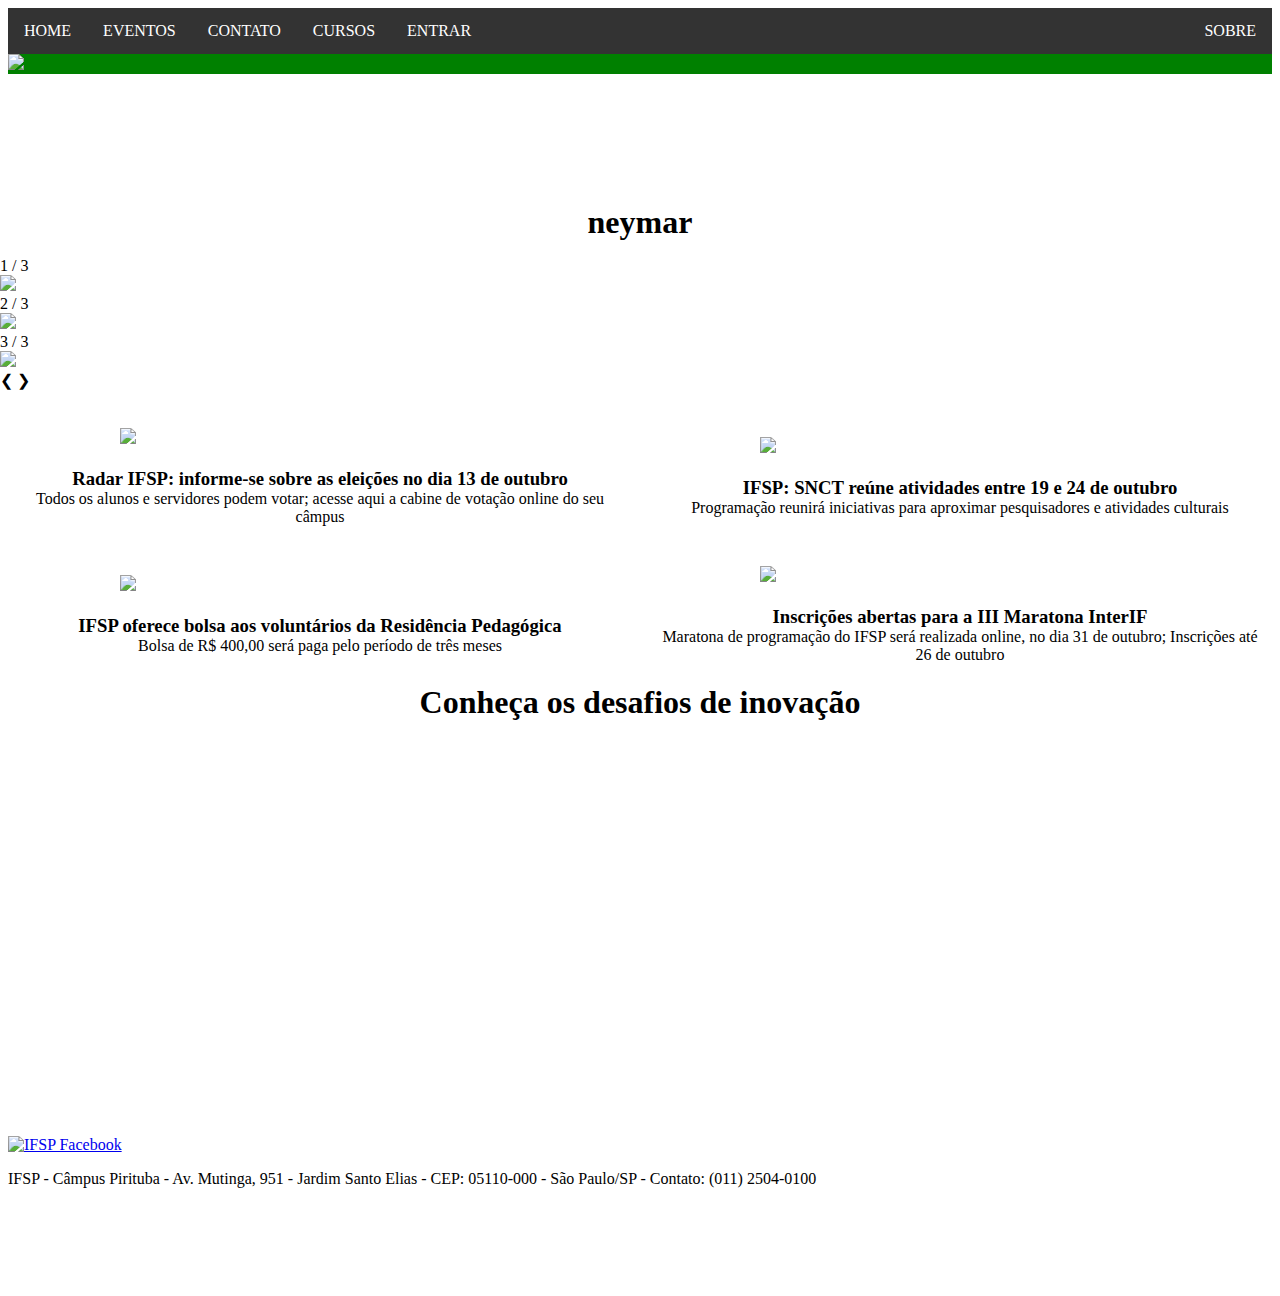
==== index.html @ 61a84b1d "img" ====
<!DOCTYPE html>

<html>

<head>
    <meta charset="UTF-8">
    <!-- configura a codificação de caracteres do navegador para o UTF-8-->
    <link rel="shortcut icon" href="Imagens/favicon.ico" type="image/x-icon">
    <!-- Adiciona o ícone de aba de navegador-->
    <link rel="stylesheet" href="css/conteudo.css">
    <!--link rel="stylesheet" href="css/menulateral.css"-->
    <title>HOME - IFSP - Pirituba</title>
    <!-- Adiciona o título na aba do navegador-->
    <script src="js/disabling.js"></script>

</head>

<body>

    <header id="cabecalho">
        <!-- Indica o cabeçalho do nosso documento-->

        <nav>
            <object width="100%" height="200px" data="menu.html"></object>
        </nav>

    </header>

    <!-- indica que é o conteúdo principal dessa página -->
    <main id="conteudo">
        <h1>neymar</h1>
        <div class="slideshow-container">
            <div class="Slides">
                <div class="numbertext">1 / 3 </div>
                <img src="Imagens/A.png" style="width:100%">
            </div>
            
            <div class="Slides">
                <div class="numbertext">2 / 3</div>
                <img src="Imagens/B.jpg" style="width:100%">
            </div>
            
            <div class="Slides">
                <div class="numbertext">3 / 3</div>
                <img src="Imagens/C.jpg" style="width:100%">
            </div>

            <a class="prev" onclick="plusSlides(-1)">&#10094;</a>
            <a class="next" onclick="plusSlides(1)">&#10095;</a>
        </div>
        <br>
        
        <!-- The dots/circles -->
        <div style="text-align:center">
            <span class="dot" onclick="currentSlide(1)"></span>
            <span class="dot" onclick="currentSlide(2)"></span>
            <span class="dot" onclick="currentSlide(3)"></span>
        </div>

        <div class="grid">
            <div class="item">
                <img src="Imagens/eleicoes.jpg" class=""/>

                <h3>Radar IFSP: informe-se sobre as eleições no dia 13 de outubro</h3>
                <p>Todos os alunos e servidores podem votar; acesse aqui a cabine de votação online do seu câmpus</p>
            </div>

            <div class="item">
                <img src="Imagens/snct.jpg" class=""/>

                <h3>IFSP: SNCT reúne atividades entre 19 e 24 de outubro</h3>
                <p>Programação reunirá iniciativas para aproximar pesquisadores e atividades culturais</p>
            </div>

            <div class="item">
                <img src="Imagens/residencia.png" class=""/>

                <h3>IFSP oferece bolsa aos voluntários da Residência Pedagógica</h3>
                <p>Bolsa de R$ 400,00 será paga pelo período de três meses</p>
            </div>

            <div class="item">
                <img src="Imagens/maratona.jpeg" class=""/>

                <h3>Inscrições abertas para a III Maratona InterIF</h3>
                <p>Maratona de programação do IFSP será realizada online, no dia 31 de outubro; Inscrições até 26 de outubro</p>
            </div>
        </div>

        <section>
            <h1>
                Conheça os desafios de inovação
            </h1>
            <div class="videoWrapper">
                <p align="center">
                    <iframe width="560" height="315" src="https://www.youtube.com/embed/5g5LQe3m8Po" frameborder="0" allow="accelerometer; autoplay; encrypted-media; gyroscope; picture-in-picture" allowfullscreen></iframe>
                </p>
            </div>
        </section>

    </main>

    <footer>
        <br><br>
        <object width="100%" height="200px" data="rodape.html"></object>

    </footer>

</body>

</html>
---- css/conteudo.css ----
@charset "UTF-8";

* {
    margin: 0;
}



figure {
    display: inline-block;
    border: 0px dotted gray;
    margin: 20px;
    /* adjust as needed */
}

figure img {
    vertical-align: top;
}

figure figcaption {
    border: 1px dotted blue;
    text-align: center;
}

aside p {
    text-align: center;
}

h1 {
    text-align: center;
}
.grid {
    display: grid;  
    grid-template-columns: 1fr 1fr; /* Colunas responsivas */
    gap: 40px; /* Aumentar o espaçamento entre os itens */
    justify-items: center; /* Centraliza os itens no grid */
    padding: 20px; /* Espaço interno ao redor do grid */
}

.item {
    display: flex;
    align-items: center;
    justify-content: center;
    flex-direction: column;
    width: 600px;
}

.item h3 {
    margin-top: 24px;
}

.item p {
    margin-top: 0;
    text-align: center;
}

.item img {
    width: 400px;
}

h1 {
    margin-bottom: 16px;
}


.grid-template-columns {
	grid-template-columns: 200px 200px;
}

.grid-template-columns-3 {
	grid-template-columns: 1fr 2fr 1fr;
}
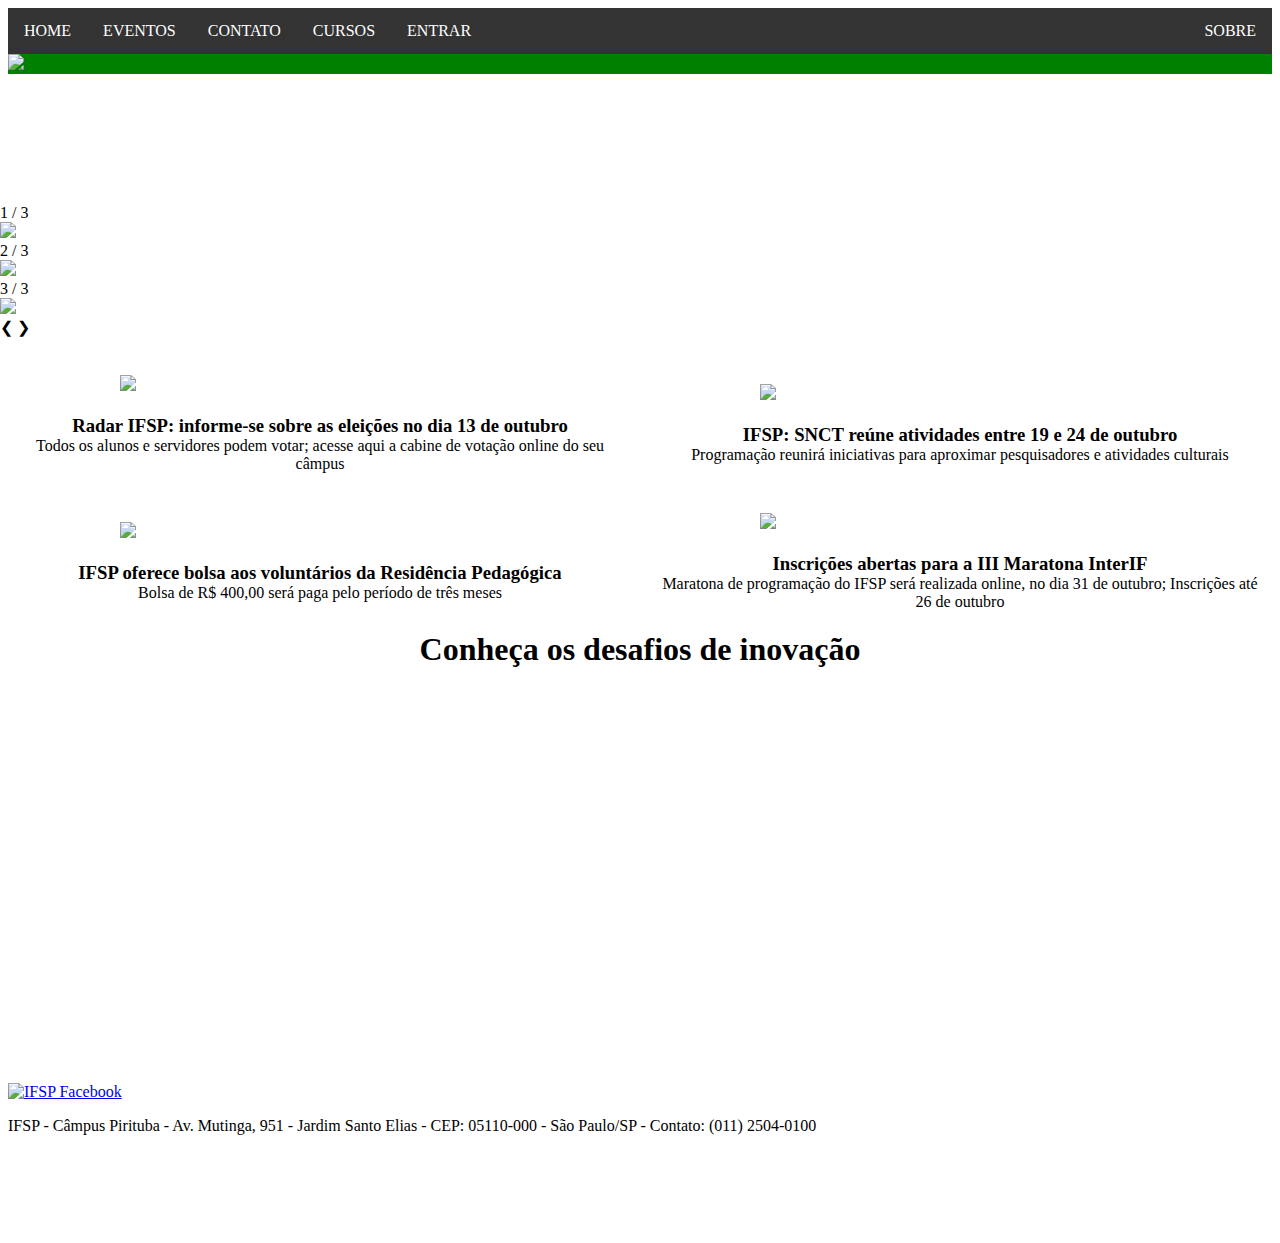
==== commit 8f75bd2e: "desfazer" ====
--- a/index.html
+++ b/index.html
@@ -30,7 +30,6 @@
 
     <!-- indica que é o conteúdo principal dessa página -->
     <main id="conteudo">
-        <h1>neymar</h1>
         <div class="slideshow-container">
             <div class="Slides">
                 <div class="numbertext">1 / 3 </div>
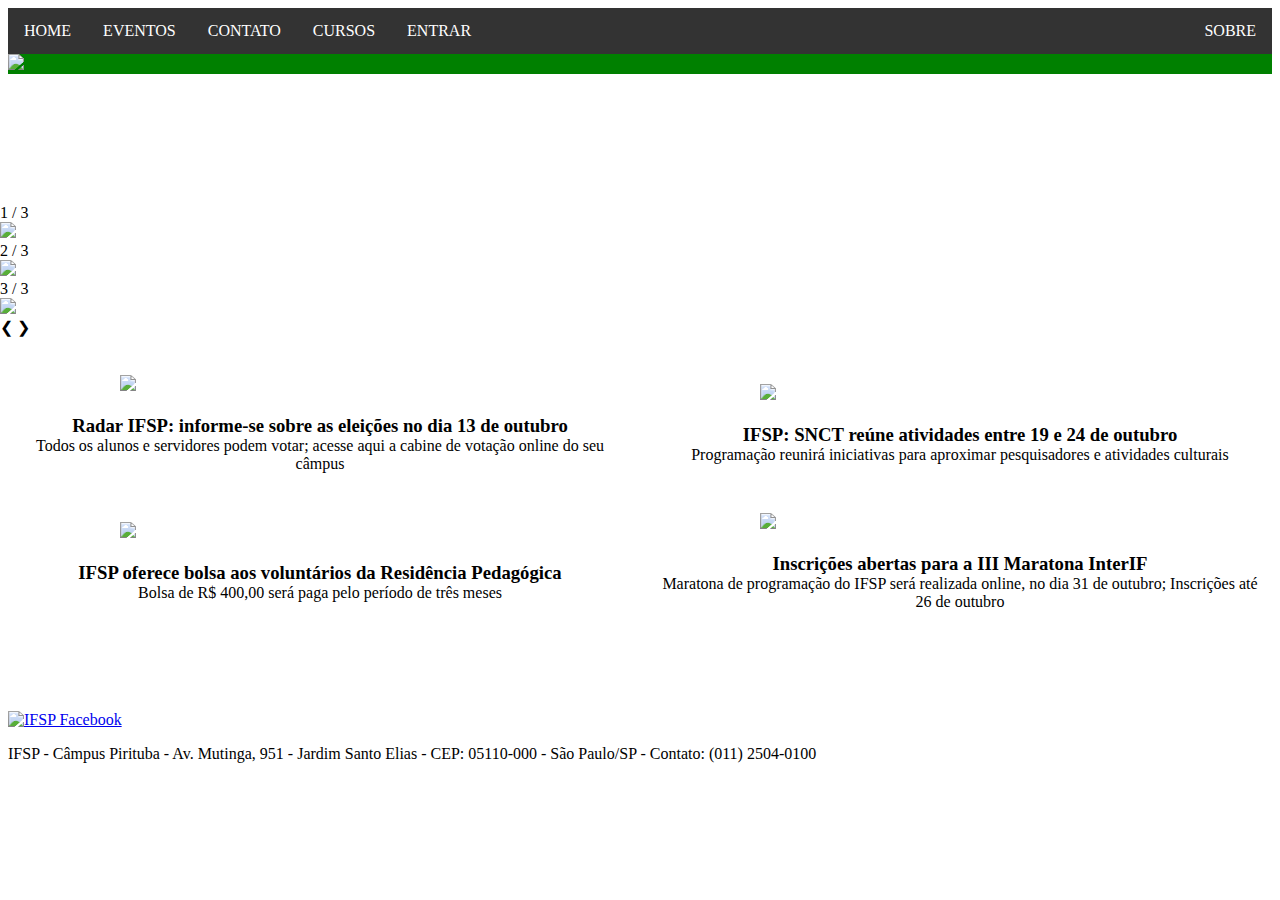
==== commit 087a5e1b: "img" ====
--- a/index.html
+++ b/index.html
@@ -88,17 +88,6 @@
             </div>
         </div>
 
-        <section>
-            <h1>
-                Conheça os desafios de inovação
-            </h1>
-            <div class="videoWrapper">
-                <p align="center">
-                    <iframe width="560" height="315" src="https://www.youtube.com/embed/5g5LQe3m8Po" frameborder="0" allow="accelerometer; autoplay; encrypted-media; gyroscope; picture-in-picture" allowfullscreen></iframe>
-                </p>
-            </div>
-        </section>
-
     </main>
 
     <footer>
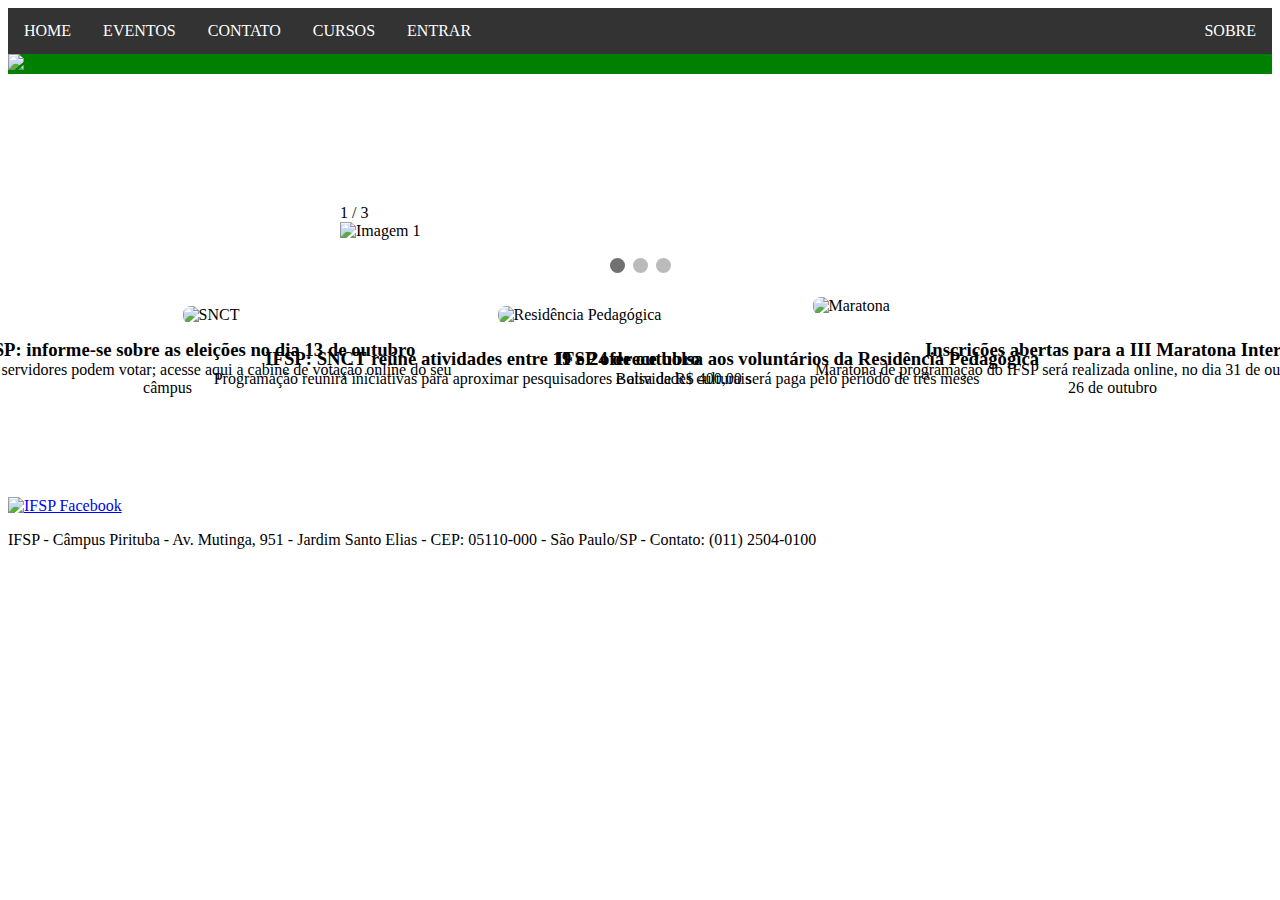
==== commit 996aac22: "index" ====
--- a/index.html
+++ b/index.html
@@ -1,102 +1,177 @@
-
-
 <!DOCTYPE html>
-
 <html>
-
 <head>
     <meta charset="UTF-8">
-    <!-- configura a codificação de caracteres do navegador para o UTF-8-->
     <link rel="shortcut icon" href="Imagens/favicon.ico" type="image/x-icon">
-    <!-- Adiciona o ícone de aba de navegador-->
     <link rel="stylesheet" href="css/conteudo.css">
-    <!--link rel="stylesheet" href="css/menulateral.css"-->
     <title>HOME - IFSP - Pirituba</title>
-    <!-- Adiciona o título na aba do navegador-->
     <script src="js/disabling.js"></script>
+    <style>
+        .slideshow-container {
+            position: relative;
+            max-width: 600px; /* Ajuste para a largura desejada */
+            margin: auto;
+        }
 
+        .Slides {
+            display: none;
+        }
+
+        .Slides img {
+            width: 100%; /* As imagens irão ocupar toda a largura do slideshow */
+            height: auto; /* Mantém a proporção da imagem */
+            max-height: 300px; /* Altura máxima para as imagens */
+        }
+
+        .prev, .next {
+            cursor: pointer;
+            position: absolute;
+            top: 50%;
+            width: auto;
+            padding: 16px;
+            color: white;
+            font-weight: bold;
+            font-size: 18px;
+            transition: 0.6s ease;
+            user-select: none;
+        }
+
+        .next {
+            right: 0;
+        }
+
+        .prev {
+            left: 0;
+        }
+
+        .dot {
+            height: 15px;
+            width: 15px;
+            margin: 0 2px;
+            background-color: #bbb;
+            border-radius: 50%;
+            display: inline-block;
+            transition: background-color 0.6s ease;
+        }
+
+        .active, .dot:hover {
+            background-color: #717171;
+        }
+
+        /* Estilos para a grid de imagens adicionais */
+        .grid {
+            display: grid;
+            grid-template-columns: repeat(auto-fit, minmax(250px, 1fr));
+            gap: 20px;
+            padding: 20px;
+        }
+
+        .grid .item img {
+            width: 100%;
+            height: auto;
+            border-radius: 8px;
+        }
+    </style>
 </head>
 
 <body>
 
-    <header id="cabecalho">
-        <!-- Indica o cabeçalho do nosso documento-->
+<header id="cabecalho">
+    <nav>
+        <object width="100%" height="200px" data="menu.html"></object>
+    </nav>
+</header>
 
-        <nav>
-            <object width="100%" height="200px" data="menu.html"></object>
-        </nav>
-
-    </header>
-
-    <!-- indica que é o conteúdo principal dessa página -->
-    <main id="conteudo">
-        <div class="slideshow-container">
-            <div class="Slides">
-                <div class="numbertext">1 / 3 </div>
-                <img src="Imagens/A.png" style="width:100%">
-            </div>
-            
-            <div class="Slides">
-                <div class="numbertext">2 / 3</div>
-                <img src="Imagens/B.jpg" style="width:100%">
-            </div>
-            
-            <div class="Slides">
-                <div class="numbertext">3 / 3</div>
-                <img src="Imagens/C.jpg" style="width:100%">
-            </div>
-
-            <a class="prev" onclick="plusSlides(-1)">&#10094;</a>
-            <a class="next" onclick="plusSlides(1)">&#10095;</a>
-        </div>
-        <br>
-        
-        <!-- The dots/circles -->
-        <div style="text-align:center">
-            <span class="dot" onclick="currentSlide(1)"></span>
-            <span class="dot" onclick="currentSlide(2)"></span>
-            <span class="dot" onclick="currentSlide(3)"></span>
+<main id="conteudo">
+    <!-- Slideshow -->
+    <div class="slideshow-container">
+        <div class="Slides">
+            <div class="numbertext">1 / 3</div>
+            <img src="Imagens/A.png" alt="Imagem 1">
         </div>
 
-        <div class="grid">
-            <div class="item">
-                <img src="Imagens/eleicoes.jpg" class=""/>
-
-                <h3>Radar IFSP: informe-se sobre as eleições no dia 13 de outubro</h3>
-                <p>Todos os alunos e servidores podem votar; acesse aqui a cabine de votação online do seu câmpus</p>
-            </div>
-
-            <div class="item">
-                <img src="Imagens/snct.jpg" class=""/>
-
-                <h3>IFSP: SNCT reúne atividades entre 19 e 24 de outubro</h3>
-                <p>Programação reunirá iniciativas para aproximar pesquisadores e atividades culturais</p>
-            </div>
-
-            <div class="item">
-                <img src="Imagens/residencia.png" class=""/>
-
-                <h3>IFSP oferece bolsa aos voluntários da Residência Pedagógica</h3>
-                <p>Bolsa de R$ 400,00 será paga pelo período de três meses</p>
-            </div>
-
-            <div class="item">
-                <img src="Imagens/maratona.jpeg" class=""/>
-
-                <h3>Inscrições abertas para a III Maratona InterIF</h3>
-                <p>Maratona de programação do IFSP será realizada online, no dia 31 de outubro; Inscrições até 26 de outubro</p>
-            </div>
+        <div class="Slides">
+            <div class="numbertext">2 / 3</div>
+            <img src="Imagens/B.jpg" alt="Imagem 2">
         </div>
 
-    </main>
+        <div class="Slides">
+            <div class="numbertext">3 / 3</div>
+            <img src="Imagens/C.jpg" alt="Imagem 3">
+        </div>
 
-    <footer>
-        <br><br>
-        <object width="100%" height="200px" data="rodape.html"></object>
+        <a class="prev" onclick="plusSlides(-1)">&#10094;</a>
+        <a class="next" onclick="plusSlides(1)">&#10095;</a>
+    </div>
+    <br>
 
-    </footer>
+    <div style="text-align:center">
+        <span class="dot" onclick="currentSlide(1)"></span>
+        <span class="dot" onclick="currentSlide(2)"></span>
+        <span class="dot" onclick="currentSlide(3)"></span>
+    </div>
+
+    <!-- Grid de outras imagens -->
+    <div class="grid">
+        <div class="item">
+            <img src="Imagens/eleicoes.jpg" alt="Eleições">
+            <h3>Radar IFSP: informe-se sobre as eleições no dia 13 de outubro</h3>
+            <p>Todos os alunos e servidores podem votar; acesse aqui a cabine de votação online do seu câmpus</p>
+        </div>
+
+        <div class="item">
+            <img src="Imagens/snct.jpg" alt="SNCT">
+            <h3>IFSP: SNCT reúne atividades entre 19 e 24 de outubro</h3>
+            <p>Programação reunirá iniciativas para aproximar pesquisadores e atividades culturais</p>
+        </div>
+
+        <div class="item">
+            <img src="Imagens/residencia.png" alt="Residência Pedagógica">
+            <h3>IFSP oferece bolsa aos voluntários da Residência Pedagógica</h3>
+            <p>Bolsa de R$ 400,00 será paga pelo período de três meses</p>
+        </div>
+
+        <div class="item">
+            <img src="Imagens/maratona.jpeg" alt="Maratona">
+            <h3>Inscrições abertas para a III Maratona InterIF</h3>
+            <p>Maratona de programação do IFSP será realizada online, no dia 31 de outubro; Inscrições até 26 de outubro</p>
+        </div>
+    </div>
+</main>
+
+<footer>
+    <br><br>
+    <object width="100%" height="200px" data="rodape.html"></object>
+</footer>
+
+<script>
+    let slideIndex = 1;
+    showSlides(slideIndex);
+
+    function plusSlides(n) {
+        showSlides(slideIndex += n);
+    }
+
+    function currentSlide(n) {
+        showSlides(slideIndex = n);
+    }
+
+    function showSlides(n) {
+        let i;
+        let slides = document.getElementsByClassName("Slides");
+        let dots = document.getElementsByClassName("dot");
+        if (n > slides.length) {slideIndex = 1}
+        if (n < 1) {slideIndex = slides.length}
+        for (i = 0; i < slides.length; i++) {
+            slides[i].style.display = "none";
+        }
+        for (i = 0; i < dots.length; i++) {
+            dots[i].className = dots[i].className.replace(" active", "");
+        }
+        slides[slideIndex-1].style.display = "block";
+        dots[slideIndex-1].className += " active";
+    }
+</script>
 
 </body>
-
 </html>
-
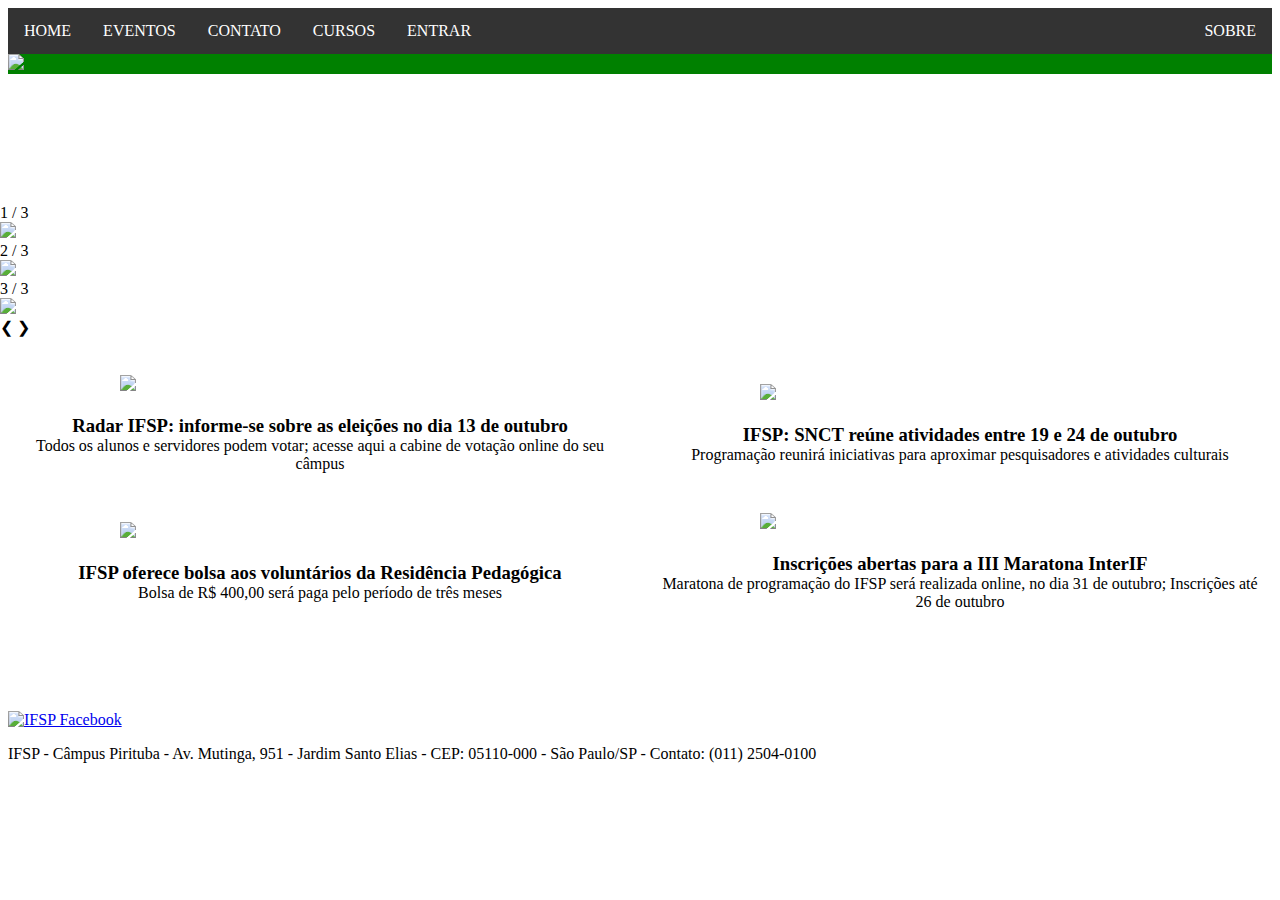
==== commit ae927fc2: "index" ====
--- a/index.html
+++ b/index.html
@@ -1,177 +1,100 @@
+
 <!DOCTYPE html>
 <html>
+
 <head>
     <meta charset="UTF-8">
+    <!-- configura a codificação de caracteres do navegador para o UTF-8-->
     <link rel="shortcut icon" href="Imagens/favicon.ico" type="image/x-icon">
+    <!-- Adiciona o ícone de aba de navegador-->
     <link rel="stylesheet" href="css/conteudo.css">
+    <!--link rel="stylesheet" href="css/menulateral.css"-->
     <title>HOME - IFSP - Pirituba</title>
+    <!-- Adiciona o título na aba do navegador-->
     <script src="js/disabling.js"></script>
-    <style>
-        .slideshow-container {
-            position: relative;
-            max-width: 600px; /* Ajuste para a largura desejada */
-            margin: auto;
-        }
 
-        .Slides {
-            display: none;
-        }
-
-        .Slides img {
-            width: 100%; /* As imagens irão ocupar toda a largura do slideshow */
-            height: auto; /* Mantém a proporção da imagem */
-            max-height: 300px; /* Altura máxima para as imagens */
-        }
-
-        .prev, .next {
-            cursor: pointer;
-            position: absolute;
-            top: 50%;
-            width: auto;
-            padding: 16px;
-            color: white;
-            font-weight: bold;
-            font-size: 18px;
-            transition: 0.6s ease;
-            user-select: none;
-        }
-
-        .next {
-            right: 0;
-        }
-
-        .prev {
-            left: 0;
-        }
-
-        .dot {
-            height: 15px;
-            width: 15px;
-            margin: 0 2px;
-            background-color: #bbb;
-            border-radius: 50%;
-            display: inline-block;
-            transition: background-color 0.6s ease;
-        }
-
-        .active, .dot:hover {
-            background-color: #717171;
-        }
-
-        /* Estilos para a grid de imagens adicionais */
-        .grid {
-            display: grid;
-            grid-template-columns: repeat(auto-fit, minmax(250px, 1fr));
-            gap: 20px;
-            padding: 20px;
-        }
-
-        .grid .item img {
-            width: 100%;
-            height: auto;
-            border-radius: 8px;
-        }
-    </style>
 </head>
-
+  
 <body>
 
-<header id="cabecalho">
-    <nav>
-        <object width="100%" height="200px" data="menu.html"></object>
-    </nav>
-</header>
+    <header id="cabecalho">
+        <!-- Indica o cabeçalho do nosso documento-->
 
-<main id="conteudo">
-    <!-- Slideshow -->
-    <div class="slideshow-container">
-        <div class="Slides">
-            <div class="numbertext">1 / 3</div>
-            <img src="Imagens/A.png" alt="Imagem 1">
+        <nav>
+            <object width="100%" height="200px" data="menu.html"></object>
+        </nav>
+
+    </header>
+
+    <!-- indica que é o conteúdo principal dessa página -->
+    <main id="conteudo">
+        <div class="slideshow-container">
+            <div class="Slides">
+                <div class="numbertext">1 / 3 </div>
+                <img src="Imagens/A.png" style="width:100%">
+            </div>
+            
+            <div class="Slides">
+                <div class="numbertext">2 / 3</div>
+                <img src="Imagens/B.jpg" style="width:100%">
+            </div>
+            
+            <div class="Slides">
+                <div class="numbertext">3 / 3</div>
+                <img src="Imagens/C.jpg" style="width:100%">
+            </div>
+
+            <a class="prev" onclick="plusSlides(-1)">&#10094;</a>
+            <a class="next" onclick="plusSlides(1)">&#10095;</a>
+        </div>
+        <br>
+        
+        <!-- The dots/circles -->
+        <div style="text-align:center">
+            <span class="dot" onclick="currentSlide(1)"></span>
+            <span class="dot" onclick="currentSlide(2)"></span>
+            <span class="dot" onclick="currentSlide(3)"></span>
         </div>
 
-        <div class="Slides">
-            <div class="numbertext">2 / 3</div>
-            <img src="Imagens/B.jpg" alt="Imagem 2">
+        <div class="grid">
+            <div class="item">
+                <img src="Imagens/eleicoes.jpg" class=""/>
+
+                <h3>Radar IFSP: informe-se sobre as eleições no dia 13 de outubro</h3>
+                <p>Todos os alunos e servidores podem votar; acesse aqui a cabine de votação online do seu câmpus</p>
+            </div>
+
+            <div class="item">
+                <img src="Imagens/snct.jpg" class=""/>
+
+                <h3>IFSP: SNCT reúne atividades entre 19 e 24 de outubro</h3>
+                <p>Programação reunirá iniciativas para aproximar pesquisadores e atividades culturais</p>
+            </div>
+
+            <div class="item">
+                <img src="Imagens/residencia.png" class=""/>
+
+                <h3>IFSP oferece bolsa aos voluntários da Residência Pedagógica</h3>
+                <p>Bolsa de R$ 400,00 será paga pelo período de três meses</p>
+            </div>
+
+            <div class="item">
+                <img src="Imagens/maratona.jpeg" class=""/>
+
+                <h3>Inscrições abertas para a III Maratona InterIF</h3>
+                <p>Maratona de programação do IFSP será realizada online, no dia 31 de outubro; Inscrições até 26 de outubro</p>
+            </div>
         </div>
 
-        <div class="Slides">
-            <div class="numbertext">3 / 3</div>
-            <img src="Imagens/C.jpg" alt="Imagem 3">
-        </div>
+    </main>
 
-        <a class="prev" onclick="plusSlides(-1)">&#10094;</a>
-        <a class="next" onclick="plusSlides(1)">&#10095;</a>
-    </div>
-    <br>
+    <footer>
+        <br><br>
+        <object width="100%" height="200px" data="rodape.html"></object>
 
-    <div style="text-align:center">
-        <span class="dot" onclick="currentSlide(1)"></span>
-        <span class="dot" onclick="currentSlide(2)"></span>
-        <span class="dot" onclick="currentSlide(3)"></span>
-    </div>
-
-    <!-- Grid de outras imagens -->
-    <div class="grid">
-        <div class="item">
-            <img src="Imagens/eleicoes.jpg" alt="Eleições">
-            <h3>Radar IFSP: informe-se sobre as eleições no dia 13 de outubro</h3>
-            <p>Todos os alunos e servidores podem votar; acesse aqui a cabine de votação online do seu câmpus</p>
-        </div>
-
-        <div class="item">
-            <img src="Imagens/snct.jpg" alt="SNCT">
-            <h3>IFSP: SNCT reúne atividades entre 19 e 24 de outubro</h3>
-            <p>Programação reunirá iniciativas para aproximar pesquisadores e atividades culturais</p>
-        </div>
-
-        <div class="item">
-            <img src="Imagens/residencia.png" alt="Residência Pedagógica">
-            <h3>IFSP oferece bolsa aos voluntários da Residência Pedagógica</h3>
-            <p>Bolsa de R$ 400,00 será paga pelo período de três meses</p>
-        </div>
-
-        <div class="item">
-            <img src="Imagens/maratona.jpeg" alt="Maratona">
-            <h3>Inscrições abertas para a III Maratona InterIF</h3>
-            <p>Maratona de programação do IFSP será realizada online, no dia 31 de outubro; Inscrições até 26 de outubro</p>
-        </div>
-    </div>
-</main>
-
-<footer>
-    <br><br>
-    <object width="100%" height="200px" data="rodape.html"></object>
-</footer>
-
-<script>
-    let slideIndex = 1;
-    showSlides(slideIndex);
-
-    function plusSlides(n) {
-        showSlides(slideIndex += n);
-    }
-
-    function currentSlide(n) {
-        showSlides(slideIndex = n);
-    }
-
-    function showSlides(n) {
-        let i;
-        let slides = document.getElementsByClassName("Slides");
-        let dots = document.getElementsByClassName("dot");
-        if (n > slides.length) {slideIndex = 1}
-        if (n < 1) {slideIndex = slides.length}
-        for (i = 0; i < slides.length; i++) {
-            slides[i].style.display = "none";
-        }
-        for (i = 0; i < dots.length; i++) {
-            dots[i].className = dots[i].className.replace(" active", "");
-        }
-        slides[slideIndex-1].style.display = "block";
-        dots[slideIndex-1].className += " active";
-    }
-</script>
+    </footer>
 
 </body>
+
 </html>
+
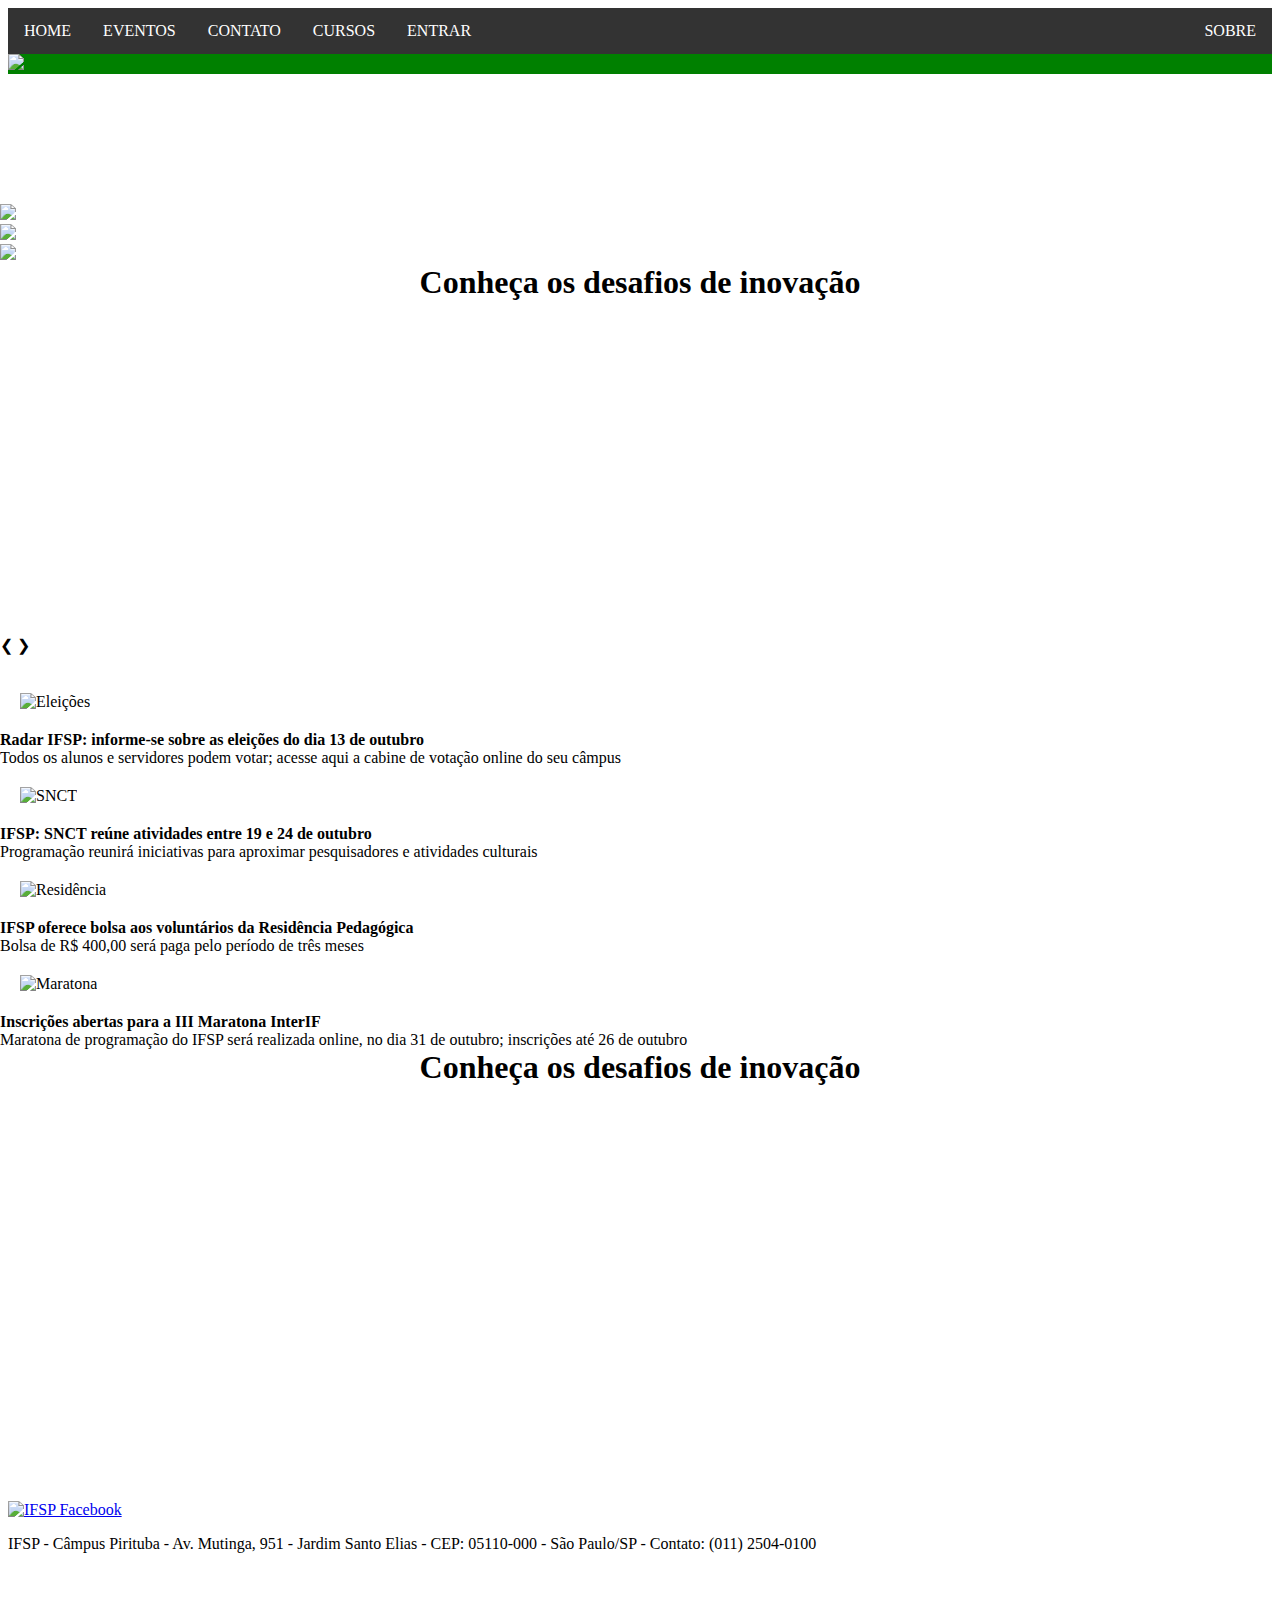
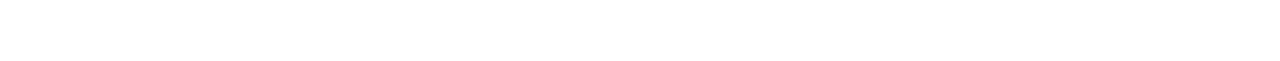
==== commit 385a0a44: "index" ====
--- a/index.html
+++ b/index.html
@@ -1,5 +1,6 @@
 
 <!DOCTYPE html>
+
 <html>
 
 <head>
@@ -8,13 +9,12 @@
     <link rel="shortcut icon" href="Imagens/favicon.ico" type="image/x-icon">
     <!-- Adiciona o ícone de aba de navegador-->
     <link rel="stylesheet" href="css/conteudo.css">
-    <!--link rel="stylesheet" href="css/menulateral.css"-->
+    <link rel="stylesheet" href="css/grid.css">
     <title>HOME - IFSP - Pirituba</title>
     <!-- Adiciona o título na aba do navegador-->
     <script src="js/disabling.js"></script>
+</head>
 
-</head>
-  
 <body>
 
     <header id="cabecalho">
@@ -26,65 +26,100 @@
 
     </header>
 
-    <!-- indica que é o conteúdo principal dessa página -->
     <main id="conteudo">
+        <!-- indica que é o conteúdo principal dessa página -->
+
         <div class="slideshow-container">
-            <div class="Slides">
-                <div class="numbertext">1 / 3 </div>
-                <img src="Imagens/A.png" style="width:100%">
+            <!-- Slide 1 -->
+            <div class="mySlides fade">
+                <img src="./Imagens/A.png" style="width:100%">
+            </div>
+
+            <!-- Slide 2 -->
+            <div class="mySlides fade">
+                <img src="./Imagens/B.jpg" style="width:100%">
+            </div>
+
+            <!-- Slide 3 -->
+            <div class="mySlides fade">
+                <img src="./Imagens/C.jpg" style="width:100%">
+            </div>
+
+            <!-- Slide 4 -->
+            <div class="mySlides fade" style="width: 100%; height: max-content;">
+                <h1>Conheça os desafios de inovação</h1>
+                <div class="videoWrapper">
+                    <p align="center">
+                        <iframe width="100%" height="315" src="https://www.youtube.com/embed/5g5LQe3m8Po" frameborder="0"
+                            allow="accelerometer; autoplay; encrypted-media; gyroscope; picture-in-picture"
+                            allowfullscreen></iframe>
+                    </p>
+                </div>
             </div>
             
-            <div class="Slides">
-                <div class="numbertext">2 / 3</div>
-                <img src="Imagens/B.jpg" style="width:100%">
-            </div>
-            
-            <div class="Slides">
-                <div class="numbertext">3 / 3</div>
-                <img src="Imagens/C.jpg" style="width:100%">
-            </div>
 
+            <!-- Next and previous buttons positioned inside the container -->
             <a class="prev" onclick="plusSlides(-1)">&#10094;</a>
             <a class="next" onclick="plusSlides(1)">&#10095;</a>
+        
+            
         </div>
         <br>
-        
+
         <!-- The dots/circles -->
         <div style="text-align:center">
             <span class="dot" onclick="currentSlide(1)"></span>
             <span class="dot" onclick="currentSlide(2)"></span>
             <span class="dot" onclick="currentSlide(3)"></span>
+            <span class="dot" onclick="currentSlide(4)"></span>
         </div>
 
-        <div class="grid">
-            <div class="item">
-                <img src="Imagens/eleicoes.jpg" class=""/>
+        </div>
 
-                <h3>Radar IFSP: informe-se sobre as eleições no dia 13 de outubro</h3>
-                <p>Todos os alunos e servidores podem votar; acesse aqui a cabine de votação online do seu câmpus</p>
+        <div class="grid-container">
+            <div class="grid-item">
+                <figure>
+                    <img src="Imagens/eleicoes.jpg" alt="Eleições" width="50%" height="50%">
+                </figure>
+                <br /><strong>Radar IFSP: informe-se sobre as eleições do dia 13 de outubro</strong>
+                <br />Todos os alunos e servidores podem votar; acesse aqui a cabine de votação online do seu câmpus
             </div>
-
-            <div class="item">
-                <img src="Imagens/snct.jpg" class=""/>
-
-                <h3>IFSP: SNCT reúne atividades entre 19 e 24 de outubro</h3>
-                <p>Programação reunirá iniciativas para aproximar pesquisadores e atividades culturais</p>
+            <div class="grid-item">
+                <figure>
+                    <img src="Imagens/snct.jpg" alt="SNCT" width="50%" height="50%">
+                </figure>
+                <br /><strong>IFSP: SNCT reúne atividades entre 19 e 24 de outubro</strong>
+                <br />Programação reunirá iniciativas para aproximar pesquisadores e atividades culturais
             </div>
-
-            <div class="item">
-                <img src="Imagens/residencia.png" class=""/>
-
-                <h3>IFSP oferece bolsa aos voluntários da Residência Pedagógica</h3>
-                <p>Bolsa de R$ 400,00 será paga pelo período de três meses</p>
+            <div class="grid-item">
+                <figure>
+                    <img src="Imagens/residencia.png" alt="Residência" width="50%" height="50%">
+                </figure>
+                <br /><strong>IFSP oferece bolsa aos voluntários da Residência Pedagógica</strong>
+                <br />Bolsa de R$ 400,00 será paga pelo período de três meses
             </div>
-
-            <div class="item">
-                <img src="Imagens/maratona.jpeg" class=""/>
-
-                <h3>Inscrições abertas para a III Maratona InterIF</h3>
-                <p>Maratona de programação do IFSP será realizada online, no dia 31 de outubro; Inscrições até 26 de outubro</p>
+            <div class="grid-item">
+                <figure>
+                    <img src="Imagens/maratona.jpeg" alt="Maratona" width="50%" height="50%">
+                </figure>
+                <br /><strong>Inscrições abertas para a III Maratona InterIF</strong>
+                <br />Maratona de programação do IFSP será realizada online, no dia 31 de outubro; inscrições até 26 de
+                outubro
             </div>
         </div>
+
+        <section>
+            <h1>Conheça os desafios de inovação</h1>
+            <div class="videoWrapper">
+                <p align="center">
+                    <iframe width="560" height="315" src="https://www.youtube.com/embed/5g5LQe3m8Po" frameborder="0"
+                        allow="accelerometer; autoplay; encrypted-media; gyroscope; picture-in-picture"
+                        allowfullscreen></iframe>
+                </p>
+            </div>
+        </section>
+
+
 
     </main>
 
@@ -94,7 +129,8 @@
 
     </footer>
 
+    <script src="./js/slide.js"></script>
+
 </body>
 
 </html>
-
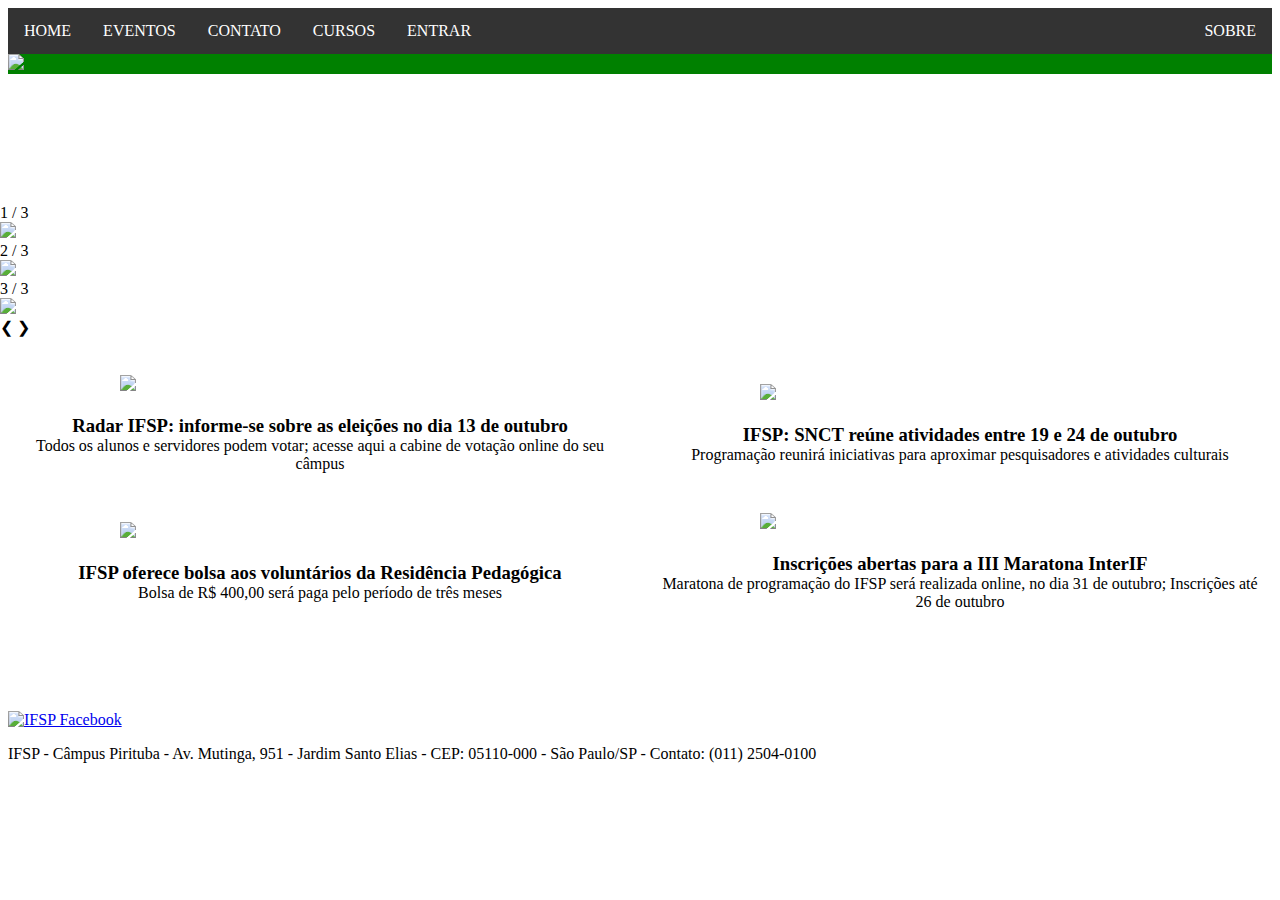
==== commit d65f81e3: "volta" ====
--- a/index.html
+++ b/index.html
@@ -1,6 +1,5 @@
 
 <!DOCTYPE html>
-
 <html>
 
 <head>
@@ -9,12 +8,13 @@
     <link rel="shortcut icon" href="Imagens/favicon.ico" type="image/x-icon">
     <!-- Adiciona o ícone de aba de navegador-->
     <link rel="stylesheet" href="css/conteudo.css">
-    <link rel="stylesheet" href="css/grid.css">
+    <!--link rel="stylesheet" href="css/menulateral.css"-->
     <title>HOME - IFSP - Pirituba</title>
     <!-- Adiciona o título na aba do navegador-->
     <script src="js/disabling.js"></script>
+
 </head>
-
+  
 <body>
 
     <header id="cabecalho">
@@ -26,100 +26,65 @@
 
     </header>
 
+    <!-- indica que é o conteúdo principal dessa página -->
     <main id="conteudo">
-        <!-- indica que é o conteúdo principal dessa página -->
-
         <div class="slideshow-container">
-            <!-- Slide 1 -->
-            <div class="mySlides fade">
-                <img src="./Imagens/A.png" style="width:100%">
+            <div class="Slides">
+                <div class="numbertext">1 / 3 </div>
+                <img src="Imagens/A.png" style="width:100%">
+            </div>
+            
+            <div class="Slides">
+                <div class="numbertext">2 / 3</div>
+                <img src="Imagens/B.jpg" style="width:100%">
+            </div>
+            
+            <div class="Slides">
+                <div class="numbertext">3 / 3</div>
+                <img src="Imagens/C.jpg" style="width:100%">
             </div>
 
-            <!-- Slide 2 -->
-            <div class="mySlides fade">
-                <img src="./Imagens/B.jpg" style="width:100%">
-            </div>
-
-            <!-- Slide 3 -->
-            <div class="mySlides fade">
-                <img src="./Imagens/C.jpg" style="width:100%">
-            </div>
-
-            <!-- Slide 4 -->
-            <div class="mySlides fade" style="width: 100%; height: max-content;">
-                <h1>Conheça os desafios de inovação</h1>
-                <div class="videoWrapper">
-                    <p align="center">
-                        <iframe width="100%" height="315" src="https://www.youtube.com/embed/5g5LQe3m8Po" frameborder="0"
-                            allow="accelerometer; autoplay; encrypted-media; gyroscope; picture-in-picture"
-                            allowfullscreen></iframe>
-                    </p>
-                </div>
-            </div>
-            
-
-            <!-- Next and previous buttons positioned inside the container -->
             <a class="prev" onclick="plusSlides(-1)">&#10094;</a>
             <a class="next" onclick="plusSlides(1)">&#10095;</a>
-        
-            
         </div>
         <br>
-
+        
         <!-- The dots/circles -->
         <div style="text-align:center">
             <span class="dot" onclick="currentSlide(1)"></span>
             <span class="dot" onclick="currentSlide(2)"></span>
             <span class="dot" onclick="currentSlide(3)"></span>
-            <span class="dot" onclick="currentSlide(4)"></span>
         </div>
 
-        </div>
+        <div class="grid">
+            <div class="item">
+                <img src="Imagens/eleicoes.jpg" class=""/>
 
-        <div class="grid-container">
-            <div class="grid-item">
-                <figure>
-                    <img src="Imagens/eleicoes.jpg" alt="Eleições" width="50%" height="50%">
-                </figure>
-                <br /><strong>Radar IFSP: informe-se sobre as eleições do dia 13 de outubro</strong>
-                <br />Todos os alunos e servidores podem votar; acesse aqui a cabine de votação online do seu câmpus
+                <h3>Radar IFSP: informe-se sobre as eleições no dia 13 de outubro</h3>
+                <p>Todos os alunos e servidores podem votar; acesse aqui a cabine de votação online do seu câmpus</p>
             </div>
-            <div class="grid-item">
-                <figure>
-                    <img src="Imagens/snct.jpg" alt="SNCT" width="50%" height="50%">
-                </figure>
-                <br /><strong>IFSP: SNCT reúne atividades entre 19 e 24 de outubro</strong>
-                <br />Programação reunirá iniciativas para aproximar pesquisadores e atividades culturais
+
+            <div class="item">
+                <img src="Imagens/snct.jpg" class=""/>
+
+                <h3>IFSP: SNCT reúne atividades entre 19 e 24 de outubro</h3>
+                <p>Programação reunirá iniciativas para aproximar pesquisadores e atividades culturais</p>
             </div>
-            <div class="grid-item">
-                <figure>
-                    <img src="Imagens/residencia.png" alt="Residência" width="50%" height="50%">
-                </figure>
-                <br /><strong>IFSP oferece bolsa aos voluntários da Residência Pedagógica</strong>
-                <br />Bolsa de R$ 400,00 será paga pelo período de três meses
+
+            <div class="item">
+                <img src="Imagens/residencia.png" class=""/>
+
+                <h3>IFSP oferece bolsa aos voluntários da Residência Pedagógica</h3>
+                <p>Bolsa de R$ 400,00 será paga pelo período de três meses</p>
             </div>
-            <div class="grid-item">
-                <figure>
-                    <img src="Imagens/maratona.jpeg" alt="Maratona" width="50%" height="50%">
-                </figure>
-                <br /><strong>Inscrições abertas para a III Maratona InterIF</strong>
-                <br />Maratona de programação do IFSP será realizada online, no dia 31 de outubro; inscrições até 26 de
-                outubro
+
+            <div class="item">
+                <img src="Imagens/maratona.jpeg" class=""/>
+
+                <h3>Inscrições abertas para a III Maratona InterIF</h3>
+                <p>Maratona de programação do IFSP será realizada online, no dia 31 de outubro; Inscrições até 26 de outubro</p>
             </div>
         </div>
-
-        <section>
-            <h1>Conheça os desafios de inovação</h1>
-            <div class="videoWrapper">
-                <p align="center">
-                    <iframe width="560" height="315" src="https://www.youtube.com/embed/5g5LQe3m8Po" frameborder="0"
-                        allow="accelerometer; autoplay; encrypted-media; gyroscope; picture-in-picture"
-                        allowfullscreen></iframe>
-                </p>
-            </div>
-        </section>
-
-
 
     </main>
 
@@ -129,8 +94,7 @@
 
     </footer>
 
-    <script src="./js/slide.js"></script>
-
 </body>
 
 </html>
+
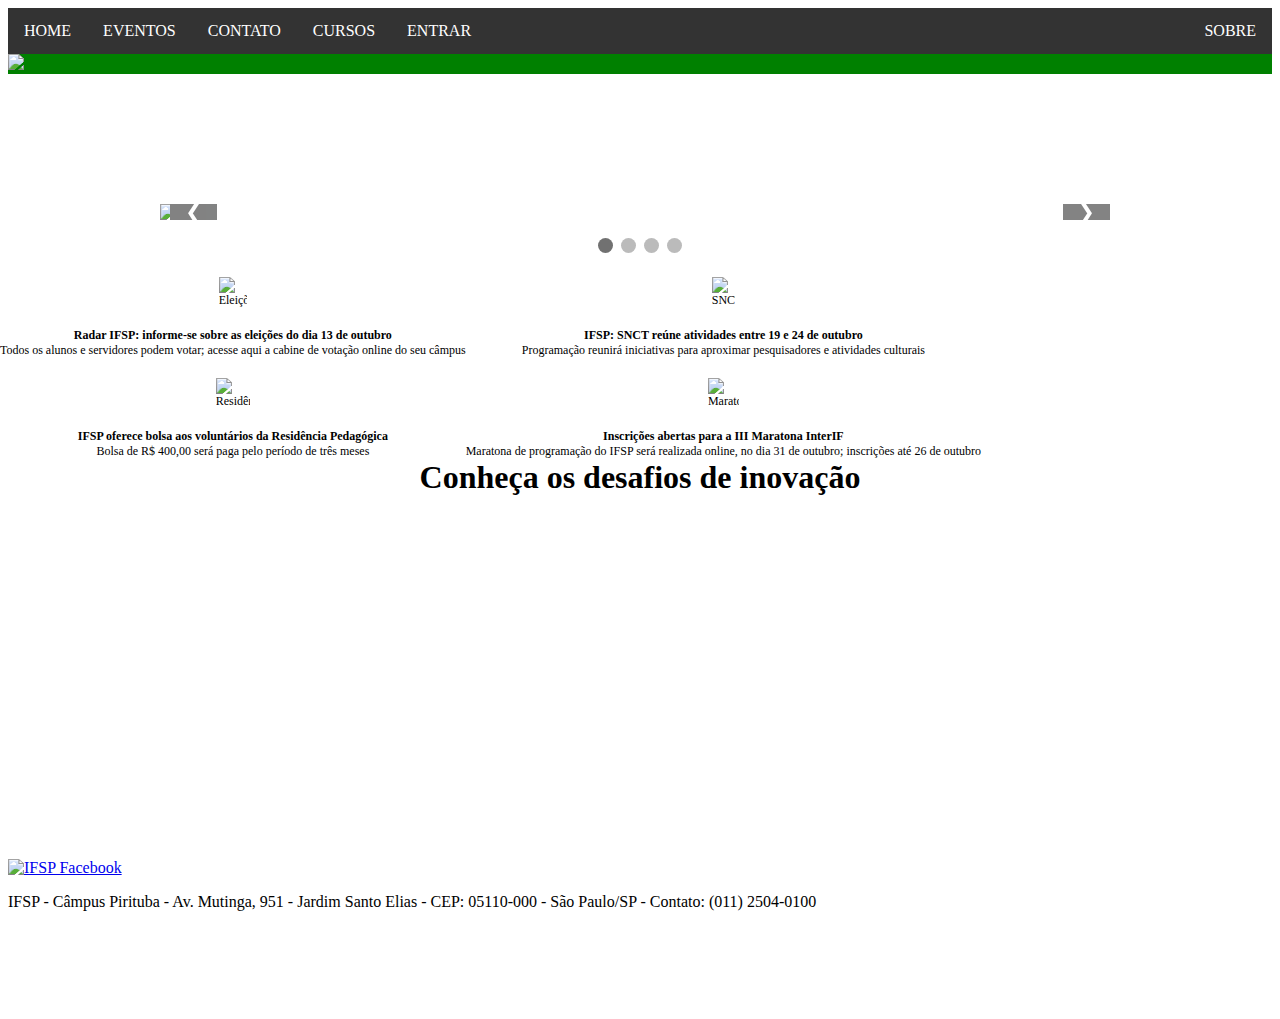
==== commit 53dc2ea2: "certo" ====
--- a/index.html
+++ b/index.html
@@ -1,5 +1,5 @@
+<!DOCTYPE html>
 
-<!DOCTYPE html>
 <html>
 
 <head>
@@ -8,13 +8,12 @@
     <link rel="shortcut icon" href="Imagens/favicon.ico" type="image/x-icon">
     <!-- Adiciona o ícone de aba de navegador-->
     <link rel="stylesheet" href="css/conteudo.css">
-    <!--link rel="stylesheet" href="css/menulateral.css"-->
+    <link rel="stylesheet" href="css/grid.css">
     <title>HOME - IFSP - Pirituba</title>
     <!-- Adiciona o título na aba do navegador-->
     <script src="js/disabling.js"></script>
+</head>
 
-</head>
-  
 <body>
 
     <header id="cabecalho">
@@ -26,65 +25,100 @@
 
     </header>
 
-    <!-- indica que é o conteúdo principal dessa página -->
     <main id="conteudo">
+        <!-- indica que é o conteúdo principal dessa página -->
+
         <div class="slideshow-container">
-            <div class="Slides">
-                <div class="numbertext">1 / 3 </div>
-                <img src="Imagens/A.png" style="width:100%">
+            <!-- Slide 1 -->
+            <div class="mySlides fade">
+                <img src="./Imagens/A.png" style="width:100%">
+            </div>
+
+            <!-- Slide 2 -->
+            <div class="mySlides fade">
+                <img src="./Imagens/B.jpg" style="width:100%">
+            </div>
+
+            <!-- Slide 3 -->
+            <div class="mySlides fade">
+                <img src="./Imagens/C.jpg" style="width:100%">
+            </div>
+
+            <!-- Slide 4 -->
+            <div class="mySlides fade" style="width: 100%; height: max-content;">
+                <h1>Conheça os desafios de inovação</h1>
+                <div class="videoWrapper">
+                    <p align="center">
+                        <iframe width="100%" height="315" src="https://www.youtube.com/embed/5g5LQe3m8Po" frameborder="0"
+                            allow="accelerometer; autoplay; encrypted-media; gyroscope; picture-in-picture"
+                            allowfullscreen></iframe>
+                    </p>
+                </div>
             </div>
             
-            <div class="Slides">
-                <div class="numbertext">2 / 3</div>
-                <img src="Imagens/B.jpg" style="width:100%">
-            </div>
-            
-            <div class="Slides">
-                <div class="numbertext">3 / 3</div>
-                <img src="Imagens/C.jpg" style="width:100%">
-            </div>
 
+            <!-- Next and previous buttons positioned inside the container -->
             <a class="prev" onclick="plusSlides(-1)">&#10094;</a>
             <a class="next" onclick="plusSlides(1)">&#10095;</a>
+        
+            
         </div>
         <br>
-        
+
         <!-- The dots/circles -->
         <div style="text-align:center">
             <span class="dot" onclick="currentSlide(1)"></span>
             <span class="dot" onclick="currentSlide(2)"></span>
             <span class="dot" onclick="currentSlide(3)"></span>
+            <span class="dot" onclick="currentSlide(4)"></span>
         </div>
 
-        <div class="grid">
-            <div class="item">
-                <img src="Imagens/eleicoes.jpg" class=""/>
+        </div>
 
-                <h3>Radar IFSP: informe-se sobre as eleições no dia 13 de outubro</h3>
-                <p>Todos os alunos e servidores podem votar; acesse aqui a cabine de votação online do seu câmpus</p>
+        <div class="grid-container">
+            <div class="grid-item">
+                <figure>
+                    <img src="Imagens/eleicoes.jpg" alt="Eleições" width="50%" height="50%">
+                </figure>
+                <br /><strong>Radar IFSP: informe-se sobre as eleições do dia 13 de outubro</strong>
+                <br />Todos os alunos e servidores podem votar; acesse aqui a cabine de votação online do seu câmpus
             </div>
-
-            <div class="item">
-                <img src="Imagens/snct.jpg" class=""/>
-
-                <h3>IFSP: SNCT reúne atividades entre 19 e 24 de outubro</h3>
-                <p>Programação reunirá iniciativas para aproximar pesquisadores e atividades culturais</p>
+            <div class="grid-item">
+                <figure>
+                    <img src="Imagens/snct.jpg" alt="SNCT" width="50%" height="50%">
+                </figure>
+                <br /><strong>IFSP: SNCT reúne atividades entre 19 e 24 de outubro</strong>
+                <br />Programação reunirá iniciativas para aproximar pesquisadores e atividades culturais
             </div>
-
-            <div class="item">
-                <img src="Imagens/residencia.png" class=""/>
-
-                <h3>IFSP oferece bolsa aos voluntários da Residência Pedagógica</h3>
-                <p>Bolsa de R$ 400,00 será paga pelo período de três meses</p>
+            <div class="grid-item">
+                <figure>
+                    <img src="Imagens/residencia.png" alt="Residência" width="50%" height="50%">
+                </figure>
+                <br /><strong>IFSP oferece bolsa aos voluntários da Residência Pedagógica</strong>
+                <br />Bolsa de R$ 400,00 será paga pelo período de três meses
             </div>
-
-            <div class="item">
-                <img src="Imagens/maratona.jpeg" class=""/>
-
-                <h3>Inscrições abertas para a III Maratona InterIF</h3>
-                <p>Maratona de programação do IFSP será realizada online, no dia 31 de outubro; Inscrições até 26 de outubro</p>
+            <div class="grid-item">
+                <figure>
+                    <img src="Imagens/maratona.jpeg" alt="Maratona" width="50%" height="50%">
+                </figure>
+                <br /><strong>Inscrições abertas para a III Maratona InterIF</strong>
+                <br />Maratona de programação do IFSP será realizada online, no dia 31 de outubro; inscrições até 26 de
+                outubro
             </div>
         </div>
+
+        <section>
+            <h1>Conheça os desafios de inovação</h1>
+            <div class="videoWrapper">
+                <p align="center">
+                    <iframe width="560" height="315" src="https://www.youtube.com/embed/5g5LQe3m8Po" frameborder="0"
+                        allow="accelerometer; autoplay; encrypted-media; gyroscope; picture-in-picture"
+                        allowfullscreen></iframe>
+                </p>
+            </div>
+        </section>
+
+
 
     </main>
 
@@ -94,7 +128,8 @@
 
     </footer>
 
+    <script src="./js/slide.js"></script>
+
 </body>
 
-</html>
-
+</html>--- a/css/conteudo.css
+++ b/css/conteudo.css
@@ -1,11 +1,93 @@
-
-
 @charset "UTF-8";
 
 * {
+    box-sizing: border-box;
+    padding: 0;
     margin: 0;
 }
 
+#conteudo {
+    width: 100%;
+    float: right;
+}
+
+img {
+    display: block;
+    margin-left: auto;
+    margin-right: auto;
+}
+/* Slideshow container */
+.slideshow-container {
+    max-width: 75%;
+    position: relative;
+    margin: auto;
+    overflow: hidden; /* Limita o conteúdo dentro do contêiner */
+}
+
+
+/* The dots/bullets/indicators */
+.dot {
+    cursor: pointer;
+    height: 15px;
+    width: 15px;
+    margin: 0 2px;
+    background-color: #bbb;
+    border-radius: 50%;
+    display: inline-block;
+    transition: background-color 0.6s ease;
+  }
+
+  
+
+.active, .dot:hover {
+    background-color: #717171;
+  }
+
+/* Next & previous buttons */
+.prev, .next {
+    cursor: pointer;
+    position: absolute;
+    top: 50%;
+    width: auto;
+    padding: 16px;
+    color: white;
+    background-color: rgba(7, 7, 7, 0.5); /* Fundo semi-transparente para não cobrir totalmente a imagem */
+    backdrop-filter: blur(32px);
+    font-weight: bold;
+    font-size: 18px;
+    border-radius: 3px;
+    user-select: none;
+    transform: translateY(-50%); /* Centraliza verticalmente */
+    z-index: 1; /* Garante que os botões fiquem acima das imagens */
+}
+
+/* Botão "Prev" alinhado à esquerda */
+.prev {
+    left: 10px; /* Posiciona o botão dentro da borda esquerda da imagem */
+    border-radius: 8px;
+}
+
+/* Botão "Next" alinhado à direita */
+.next {
+    right: 10px; /* Posiciona o botão dentro da borda direita da imagem */
+    border-radius: 8px;
+}
+
+/* Efeito ao passar o mouse */
+.prev:hover, .next:hover {
+    background-color: rgba(0, 0, 0, 0.8); /* Fundo mais escuro ao passar o mouse */
+}
+
+/* Fading animation for slides */
+.mySlides.fade {
+    animation-name: fade;
+    animation-duration: 1.5s;
+}
+
+@keyframes fade {
+    from { opacity: .4 }
+    to { opacity: 1 }
+}
 
 
 figure {
@@ -30,45 +112,4 @@
 
 h1 {
     text-align: center;
-}
-.grid {
-    display: grid;  
-    grid-template-columns: 1fr 1fr; /* Colunas responsivas */
-    gap: 40px; /* Aumentar o espaçamento entre os itens */
-    justify-items: center; /* Centraliza os itens no grid */
-    padding: 20px; /* Espaço interno ao redor do grid */
-}
-
-.item {
-    display: flex;
-    align-items: center;
-    justify-content: center;
-    flex-direction: column;
-    width: 600px;
-}
-
-.item h3 {
-    margin-top: 24px;
-}
-
-.item p {
-    margin-top: 0;
-    text-align: center;
-}
-
-.item img {
-    width: 400px;
-}
-
-h1 {
-    margin-bottom: 16px;
-}
-
-
-.grid-template-columns {
-	grid-template-columns: 200px 200px;
-}
-
-.grid-template-columns-3 {
-	grid-template-columns: 1fr 2fr 1fr;
-}
+}--- a/css/grid.css
+++ b/css/grid.css
@@ -0,0 +1,12 @@
+.grid-container {
+    display: inline-grid;
+    grid-template-columns: auto auto;
+  }
+  
+  .grid-item {
+    background-color: rgba(255, 255, 255, 0.8);
+    border: 0px solid rgba(0, 0, 0, 0.8);
+    padding: 0px;
+    font-size: 12px;
+    text-align: center;
+  }